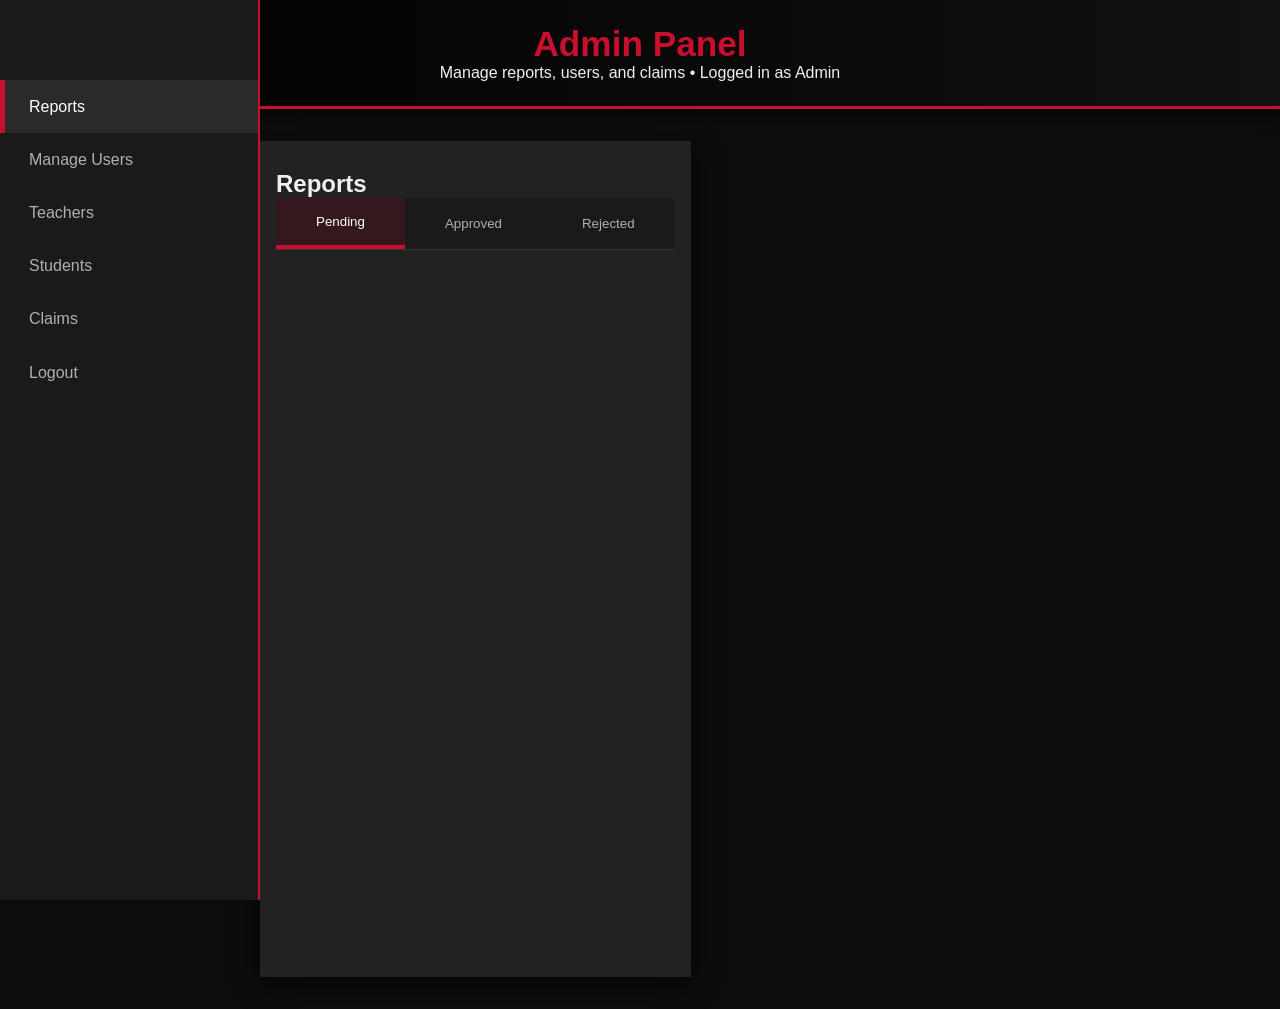
==== admin.html @ a72a508b "Got rid of that mistake from last time, I forgot I could just set the value to nonfalsy." ====
<!DOCTYPE html>
<html lang="en">

<head>
    <meta charset="UTF-8" />
    <meta name="viewport" content="width=device-width, initial-scale=1.0" />
    <title>Admin Panel | Kingman HS Lost & Found</title>

    <link rel="stylesheet" href="css/nav.css" />
    <link rel="stylesheet" href="css/admin.css" />

    <link rel="icon" type="image/png" sizes="32x32" href="images/logo.png">
</head>

<body>

    <button class="menu-toggle" aria-label="Toggle menu">☰</button>

    <header>
        <h1>Admin Panel</h1>
        <p>Manage reports, users, and claims • Logged in as Admin</p>
    </header>

    <nav class="sidebar">
        <ul>
            <li><a href="#" class="active" data-section="reports">Reports</a></li>
            <li><a href="#" data-section="users">Manage Users</a></li>
            <li><a href="#" data-section="teachers">Teachers</a></li>
            <li><a href="#" data-section="students">Students</a></li>
            <li><a href="#" data-section="claims">Claims</a></li>
            <li><a href="#" onclick="logout()">Logout</a></li>
        </ul>
    </nav>

    <main class="content-area">
        <!-- Reports -->
        <section id="reports" class="section active">
            <h2>Reports</h2>

            <div class="sub-tabs-container">
                <div class="sub-tabs-slider">
                    <button class="sub-tab active" data-sub="pending">Pending</button>
                    <button class="sub-tab" data-sub="approved">Approved</button>
                    <button class="sub-tab" data-sub="rejected">Rejected</button>
                </div>
            </div>

            <div id="reportsGrid" class="grid-container"></div>
        </section>

        <!-- Manage Users -->
        <section id="users" class="section">
            <h2>Create New User</h2>

            <form id="createUserForm">
                <input type="email" id="newEmail" placeholder="Email" required autocomplete="off">
                <input type="password" id="newPassword" placeholder="Password" required autocomplete="new-password">
                <input type="text" id="newName" placeholder="Full Name">
                <select id="newRole" required>
                    <option value="">Select Role</option>
                    <option value="student">Student</option>
                    <option value="teacher">Teacher</option>
                    <option value="admin">Admin</option>
                </select>
                <button type="submit">Create User</button>
            </form>

            <h3>All Users</h3>
            <div id="usersGrid" class="grid-container"></div>
        </section>

        <!-- Teachers -->
        <section id="teachers" class="section">
            <h2>Teachers</h2>
            <div id="teachersGrid" class="grid-container"></div>
        </section>

        <!-- Students -->
        <section id="students" class="section">
            <h2>Students</h2>
            <div id="studentsGrid" class="grid-container"></div>
        </section>

        <!-- Claims -->
        <section id="claims" class="section">
            <h2>Claims</h2>

            <div class="sub-tabs-container">
                <div class="sub-tabs-slider">
                    <button class="sub-tab active" data-sub="pending">Pending</button>
                    <button class="sub-tab" data-sub="approved">Approved</button>
                    <button class="sub-tab" data-sub="rejected">Rejected</button>
                </div>
            </div>

            <div id="claimsGrid" class="grid-container"></div>
        </section>
    </main>

    <script src="pb_public/pocketbase.umd.js" defer></script>
    <script src="js/pb-config.js" defer></script>
    <script src="js/nav.js" defer></script>

    <script>
        if (!pb.authStore.isValid) {
            location.href = 'login.html';
        } else {
            pb.collection('users').getOne(pb.authStore.model.id).then(u => {
                if (u.roles !== 'admin') {
                    alert('Admin access only.');
                    location.href = 'profile.html';
                }
            }).catch(() => location.href = 'login.html');
        }

        document.querySelector('.menu-toggle').addEventListener('click', () => {
            document.querySelector('.sidebar').classList.toggle('visible');
        });

        document.addEventListener('click', e => {
            if (window.innerWidth <= 992) {
                const sidebar = document.querySelector('.sidebar');
                if (!sidebar.contains(e.target) && !e.target.classList.contains('menu-toggle')) {
                    sidebar.classList.remove('visible');
                }
            }
        });

        document.querySelectorAll('.sidebar a[data-section]').forEach(link => {
            link.addEventListener('click', e => {
                e.preventDefault();
                document.querySelectorAll('.sidebar a').forEach(a => a.classList.remove('active'));
                link.classList.add('active');

                document.querySelectorAll('.section').forEach(s => s.classList.remove('active'));
                document.getElementById(link.dataset.section).classList.add('active');

                const section = link.dataset.section;
                if (section === 'reports') loadReports('pending');
                if (section === 'users') loadUsers();
                if (section === 'teachers') loadTeachers();
                if (section === 'students') loadStudents();
                if (section === 'claims') loadClaims('pending');
            });
        });

        document.querySelectorAll('.sub-tab').forEach(btn => {
            btn.addEventListener('click', () => {
                const parentSection = btn.closest('.section').id;
                const slider = btn.closest('.sub-tabs-slider');

                slider.style.transition = 'transform 0.4s ease';
                slider.style.transform = 'translateX(-10px)';
                setTimeout(() => slider.style.transform = 'translateX(0)', 10);

                document.querySelectorAll(`#${parentSection} .sub-tab`).forEach(b => b.classList.remove('active'));
                btn.classList.add('active');

                const status = btn.dataset.sub;
                if (parentSection === 'reports') loadReports(status);
                if (parentSection === 'claims') loadClaims(status);
            });
        });

        async function loadReports(status = 'pending') {
            const container = document.getElementById('reportsGrid');
            container.innerHTML = '<p>Loading...</p>';

            try {
                const filter = status === 'all' ? '' : `status = '${status}'`;
                const res = await pb.collection('lost_items').getList(1, 200, {
                    filter,
                    sort: '-created'
                });

                container.innerHTML = res.items.length === 0
                    ? `<p>No ${status} reports.</p>`
                    : res.items.map(item => `
                    <div class="item-card">
                        <h4>${item.title || 'No Title'}</h4>
                        <p class="short-desc">${item.description?.substring(0, 120) || 'No description'}...</p>
                        <p><strong>Category:</strong> ${item.category || '—'}</p>
                        <p><strong>Location:</strong> ${item.location || '—'}</p>
                        <p><strong>Date Lost:</strong> ${item.dateLost || '—'}</p>
                        ${item.image ? `
                                <p><strong>Image:</strong> <a href="${pb.files.getURL(item, item.image)}" target="_blank" class="image-link">View</a></p>
                            ` : ''}
                        <p><strong>Reported by:</strong> ${item.studentName || item.email || 'Anonymous'}</p>
                        <div class="actions">
                            ${status === 'pending' ? `
                                <button class="accept-btn" onclick="updateReport('${item.id}', 'approved')">Approve</button>
                                <button class="reject-btn" onclick="updateReport('${item.id}', 'rejected')">Reject</button>
                            ` : ''}
                            <button class="delete-btn" onclick="deleteReport('${item.id}')">Delete</button>
                        </div>
                    </div>
                `).join('');
            } catch (err) {
                container.innerHTML = '<p style="color:#ff4d4d;">Error loading reports.</p>';
                console.error(err);
            }
        }

        async function updateReport(id, status) {
            if (!confirm(`Set report to ${status}?`)) return;
            await pb.collection('lost_items').update(id, { status });
            loadReports(document.querySelector('#reports .sub-tab.active').dataset.sub);
        }

        async function deleteReport(id) {
            if (!confirm('Delete permanently?')) return;
            await pb.collection('lost_items').delete(id);
            loadReports(document.querySelector('#reports .sub-tab.active').dataset.sub);
        }

        document.getElementById('createUserForm')?.addEventListener('submit', async (e) => {
            e.preventDefault();

            const email = document.getElementById('newEmail').value.trim();
            const password = document.getElementById('newPassword').value;
            const name = document.getElementById('newName').value.trim();
            const roles = document.getElementById('newRole').value;

            if (!email || !password || !roles) {
                alert('Please fill all required fields.');
                return;
            }

            if (password.length < 8) {
                alert('Password must be at least 8 characters.');
                return;
            }
            if (!/[A-Z]/.test(password) || !/[a-z]/.test(password) || !/[0-9]/.test(password)) {
                alert('Password must contain uppercase, lowercase, and a number.');
                return;
            }

            try {
                const data = {
                    email,
                    password,
                    passwordConfirm: password,
                    name,
                    roles
                };

                console.log('Creating user with:', data);

                const created = await pb.collection('users').create(data);
                alert('User created! ID: ' + created.id);
                loadUsers();
                e.target.reset();
            } catch (err) {
                console.error('Create error:', err);
                let msg = 'Failed to create user.';

                if (err.status === 400) {
                    if (err.data?.data?.email) msg += ' ' + err.data.data.email.message;
                    if (err.data?.data?.password) msg += ' ' + err.data.data.password.message;
                    if (err.data?.data?.roles) msg += ' Role not allowed (must be student/teacher/admin).';
                } else if (err.status === 403) {
                    msg += ' Permission denied – check API Create rule on users collection.';
                }

                alert(msg + '\nCheck console for details.');
            }
        });

        async function loadUsers() {
            const container = document.getElementById('usersGrid');
            container.innerHTML = '<p>Loading users...</p>';

            try {
                const res = await pb.collection('users').getList(1, 100, { sort: '-created' });
                container.innerHTML = res.items.map(u => `
                <div class="item-card">
                    <p><strong>${u.name || u.email}</strong> (${u.roles || 'No role'})</p>
                    <p>${u.email}</p>
                    <button class="delete-btn" onclick="deleteUser('${u.id}')">Delete User</button>
                </div>
            `).join('') || '<p>No users found.</p>';
            } catch (err) {
                container.innerHTML = '<p style="color:#ff4d4d;">Error loading users: ' + err.message + '</p>';
            }
        }

        async function deleteUser(id) {
            if (!confirm('Delete user?')) return;
            try {
                await pb.collection('users').delete(id);
                alert('User deleted');
                loadUsers();
            } catch (err) {
                alert('Delete failed: ' + (err.data?.message || err.message));
            }
        }

        async function loadTeachers() {
            const container = document.getElementById('teachersGrid');
            container.innerHTML = '<p>Loading...</p>';

            try {
                const res = await pb.collection('users').getList(1, 50, {
                    filter: `roles = 'teacher'`
                });
                container.innerHTML = res.items.map(u => `
                <div class="item-card">
                    ${u.name || u.email} • ${u.email}
                </div>
            `).join('') || '<p>No teachers found.</p>';
            } catch (err) {
                container.innerHTML = '<p style="color:#ff4d4d;">Error loading teachers.</p>';
            }
        }

        async function loadStudents() {
            const container = document.getElementById('studentsGrid');
            container.innerHTML = '<p>Loading...</p>';

            try {
                const res = await pb.collection('users').getList(1, 200, {
                    filter: `roles = 'student'`
                });
                container.innerHTML = res.items.map(u => `
                <div class="item-card">
                    ${u.name || u.email} • ${u.email}
                </div>
            `).join('') || '<p>No students found.</p>';
            } catch (err) {
                container.innerHTML = '<p style="color:#ff4d4d;">Error loading students.</p>';
            }
        }

        async function loadClaims(status = 'pending') {
            const container = document.getElementById('claimsGrid');
            container.innerHTML = '<p>Loading...</p>';

            try {
                const filter = status === 'all' ? '' : `status = '${status}'`;
                const res = await pb.collection('claims').getList(1, 100, {
                    filter,
                    expand: 'item,claimant',
                    sort: '-created'
                });

                container.innerHTML = res.items.length === 0
                    ? `<p>No ${status} claims.</p>`
                    : res.items.map(claim => `
                    <div class="item-card">
                        <h4>Claim for: ${claim.expand?.item?.title || 'Unknown'}</h4>
                        <p><strong>Claimant:</strong> ${claim.expand?.claimant?.name || claim.expand?.claimant?.email || 'Unknown'}</p>
                        <p><strong>Proof:</strong> ${claim.proof || 'None'}</p>
                        <p><strong>Phone:</strong> ${claim.contactPhone || '—'}</p>
                        <p><strong>Submitted:</strong> ${new Date(claim.created).toLocaleString()}</p>
                        <div class="actions">
                            ${status === 'pending' ? `
                                <button class="accept-btn" onclick="updateClaim('${claim.id}', 'approved')">Approve</button>
                                <button class="reject-btn" onclick="updateClaim('${claim.id}', 'rejected')">Reject</button>
                            ` : ''}
                            <button class="delete-btn" onclick="deleteClaim('${claim.id}')">Delete</button>
                        </div>
                    </div>
                `).join('');
            } catch (err) {
                container.innerHTML = '<p style="color:#ff4d4d;">Error loading claims.</p>';
                console.error(err);
            }
        }

        async function updateClaim(id, status) {
            if (!confirm(`Set claim to ${status}?`)) return;
            await pb.collection('claims').update(id, { status });
            loadClaims(document.querySelector('#claims .sub-tab.active')?.dataset.sub || 'pending');
        }

        async function deleteClaim(id) {
            if (!confirm('Delete permanently?')) return;
            await pb.collection('claims').delete(id);
            loadClaims(document.querySelector('#claims .sub-tab.active')?.dataset.sub || 'pending');
        }

        function logout() {
            pb.authStore.clear();
            location.href = 'index.html';
        }

        // Initial load
        loadReports('pending');
    </script>
</body>

</html>
---- css/nav.css ----
* {
    margin: 0;
    padding: 0;
    box-sizing: border-box;
}

.navbar,
.navbar a,
.navbar button,
.logo {
    line-height: 1;
    text-decoration: none;
}

.navbar {
    display: flex;
    justify-content: space-between;
    align-items: center;
    height: 5.2rem;
    padding: 0 5%;
    background-color: rgba(39, 5, 5, 0.849);
    color: #e2e8f0;
    position: sticky;
    top: 0;
    z-index: 1000;
    font-family: helvetica, arial;
    font-smooth: always;
    backdrop-filter: blur(10px);
    -webkit-backdrop-filter: blur(10px);
    box-shadow: 0 4px 14px rgba(0, 0, 0, 0.18);
}

.logo {
    font-size: 1.8rem;
    font-weight: 800;
    color: #ffffff;
    text-decoration: none;
    letter-spacing: -0.5px;
}

.nav-links {
    display: flex;
    gap: 2.6rem;
    list-style: none;
}

.nav-links a {
    position: relative;
    font-size: 1rem;
    color: #e2e8f0;
    text-decoration: none;
    font-weight: 500;
    transition: color 0.22s ease;
}

.nav-links a::after {
    content: "";
    position: absolute;
    width: 0;
    height: 2px;
    bottom: 0;
    left: 50%;
    background: #68120f;
    transition: width 0.3s ease-out;
    transform: translateX(-50%);
}

.nav-links a:hover::after,
.nav-links a.active::after {
    width: 70%;
}

.nav-links a:hover,
.nav-links a.active {
    color: #dd2f28;
}

.menu-toggle {
    display: none;
    font-size: 2.2rem;
    background: none;
    border: none;
    color: #e2e8f0;
    cursor: pointer;
    padding: 0.6rem;
}

@media (max-width: 768px) {
    .menu-toggle {
        display: block;
    }

    .nav-links.active {
        transform: translateY(0);
        opacity: 1;
        visibility: visible;
        pointer-events: all;
    }

    .nav-links {
        position: absolute;
        top: 100%;
        left: 0;
        right: 0;
        flex-direction: column;
        background: rgba(15, 23, 42, 0.98);
        padding: 2rem 5% 2.5rem;
        gap: 0.8rem;
        transform: translateY(-20px);
        opacity: 0;
        visibility: hidden;
        pointer-events: none;
        transition: all 0.45s cubic-bezier(0.16, 1, 0.3, 1);
        -webkit-backdrop-filter: blur(10px);
        backdrop-filter: blur(10px);
    }

    .nav-links a {
        display: block;
        padding: 1.15rem 1.4rem;
        font-size: 1.15rem;
        border-radius: 8px;
        transition: all 0.35s ease-out;
    }

    .nav-links a:hover,
    .nav-links a.active {
        background: rgba(255, 6, 6, 0.18);
        color: #68120f;
        transform: 8px;
    }

    .nav-links a::after {
        display: none;
    }
}

.navbar {
    background: #111;
    padding: 1rem 2rem;
    display: flex;
    justify-content: space-between;
    align-items: center;
    position: relative;
    border-bottom: 3px solid #dd2f28;
}

.logo {
    color: #dd2f28;
    font-size: 1.8rem;
    font-weight: bold;
    text-decoration: none;
}

.nav-links {
    display: flex;
    list-style: none;
    gap: 2rem;
    margin: 0;
}

.nav-links li a {
    color: white;
    text-decoration: none;
    font-size: 1.1rem;
    transition: color 0.3s;
}

.nav-links li a:hover {
    color: #dd2f28;
}

.menu-toggle {
    display: none;
    background: none;
    border: none;
    color: white;
    font-size: 2rem;
    cursor: pointer;
}

@media (max-width: 768px) {
    .menu-toggle {
        display: block;
    }

    .nav-links {
        display: none;
        flex-direction: column;
        position: absolute;
        top: 100%;
        left: 0;
        width: 100%;
        background: #111;
        padding: 1rem 0;
        gap: 1.5rem;
        text-align: center;
    }

    .nav-links.active {
        display: flex;
    }

    .nav-links li a {
        font-size: 1.3rem;
        padding: 0.8rem;
        display: block;
    }
}
---- css/admin.css ----
:root {
    --bg-primary: #0d0d0d;
    --bg-secondary: #1a1a1a;
    --bg-card: #222;
    --text-primary: #f0f0f0;
    --text-secondary: #b0b0b0;
    --kingman-red: #c8102e;
    --kingman-black: #000000;
    --kingman-white: #ffffff;
    --accent: var(--kingman-red);
    --accent-hover: #e63946;
    --danger: #ff4d4d;
    --success: #00cc66;
    --border: #333;
    --shadow: 0 6px 25px rgba(0,0,0,0.7);
}

* {
    margin: 0;
    padding: 0;
    box-sizing: border-box;
}

body {
    font-family: 'Segoe UI', Tahoma, Geneva, Verdana, sans-serif;
    background: var(--bg-primary);
    color: var(--text-primary);
    min-height: 100vh;
    display: flex;
    flex-direction: column;
}

header {
    background: linear-gradient(to right, var(--kingman-black), #111);
    padding: 1.5rem;
    text-align: center;
    box-shadow: 0 4px 15px rgba(0,0,0,0.8);
    border-bottom: 3px solid var(--kingman-red);
}

header h1 {
    color: var(--kingman-red);
    font-size: 2.2rem;
}

main {
    flex: 1;
    display: flex;
}

.menu-toggle {
    display: none;
    position: fixed;
    top: 1rem;
    left: 1rem;
    z-index: 200;
    background: var(--kingman-red);
    color: white;
    border: none;
    border-radius: 6px;
    padding: 0.8rem 1.2rem;
    font-size: 1.6rem;
    cursor: pointer;
    box-shadow: 0 2px 10px rgba(200, 16, 46, 0.4);
}

.sidebar {
    width: 260px;
    background: var(--bg-secondary);
    border-right: 2px solid var(--kingman-red);
    padding: 5rem 0 2rem 0;
    overflow-y: auto;
    transition: transform 0.3s ease;
    position: fixed;
    height: 100%;
    z-index: 100;
}

.sidebar ul {
    list-style: none;
}

.sidebar a {
    display: block;
    padding: 1.1rem 1.5rem;
    color: var(--text-secondary);
    text-decoration: none;
    font-weight: 500;
    transition: all 0.2s;
    border-left: 5px solid transparent;
}

.sidebar a:hover,
.sidebar a.active {
    background: #2a2a2a;
    color: var(--kingman-white);
    border-left-color: var(--kingman-red);
}

.content-area {
    margin-left: 260px;
    padding: 2rem 0;
    width: 100%;
    min-height: 100vh;
}

.section {
    display: none;
    background: var(--bg-card);
    box-shadow: var(--shadow);
    margin: 0;
    border-radius: 0;
    padding: 1.8rem 1rem;
    border: none;
}

.section.active {
    display: block;
}

/* Sub-tabs */
.sub-tabs-container {
    overflow: hidden;
    margin: 0 0 1.5rem 0;
    background: var(--bg-secondary);
    border-bottom: 1px solid var(--border);
}

.sub-tabs-slider {
    display: flex;
    transition: transform 0.4s cubic-bezier(0.4, 0, 0.2, 1);
    width: max-content;
}

.sub-tab {
    padding: 1rem 2.5rem;
    background: transparent;
    border: none;
    color: var(--text-secondary);
    font-weight: 500;
    cursor: pointer;
    transition: color 0.3s;
    white-space: nowrap;
}

.sub-tab.active {
    color: white;
    background: rgba(200, 16, 46, 0.15);
    border-bottom: 4px solid var(--kingman-red);
}

.sub-tab:hover {
    color: var(--kingman-white);
}

/* Adaptive grids - full edge-to-edge */
.grid-container {
    display: grid;
    grid-template-columns: repeat(3, 1fr);
    gap: 1.5rem;
    padding: 0 1rem;
    width: 100%;
}

@media (max-width: 1200px) {
    .grid-container {
        grid-template-columns: repeat(2, 1fr);
    }
}

@media (max-width: 992px) {
    .menu-toggle { display: block; }
    .sidebar { transform: translateX(-100%); width: 80%; max-width: 300px; }
    .sidebar.visible { transform: translateX(0); }
    .content-area { margin-left: 0; padding: 1.2rem 0.8rem; }
    .grid-container { grid-template-columns: repeat(2, 1fr); }
}

@media (max-width: 768px) {
    .grid-container { grid-template-columns: 1fr; padding: 0 0.8rem; }
}

.item-card {
    background: #282828;
    border: 1px solid #444;
    border-radius: 10px;
    padding: 1.4rem;
    margin: 0;
    box-shadow: var(--shadow);
}

.actions {
    display: flex;
    gap: 0.8rem;
    flex-wrap: wrap;
    margin-top: 1rem;
}

form {
    display: flex;
    flex-direction: column;
    gap: 1.2rem;
    max-width: 600px;
}

input, select, button[type="submit"] {
    padding: 1rem;
    border: 1px solid #444;
    border-radius: 6px;
    background: #333;
    color: var(--text-primary);
}

button[type="submit"] {
    background: var(--kingman-red);
    color: white;
    border: none;
}
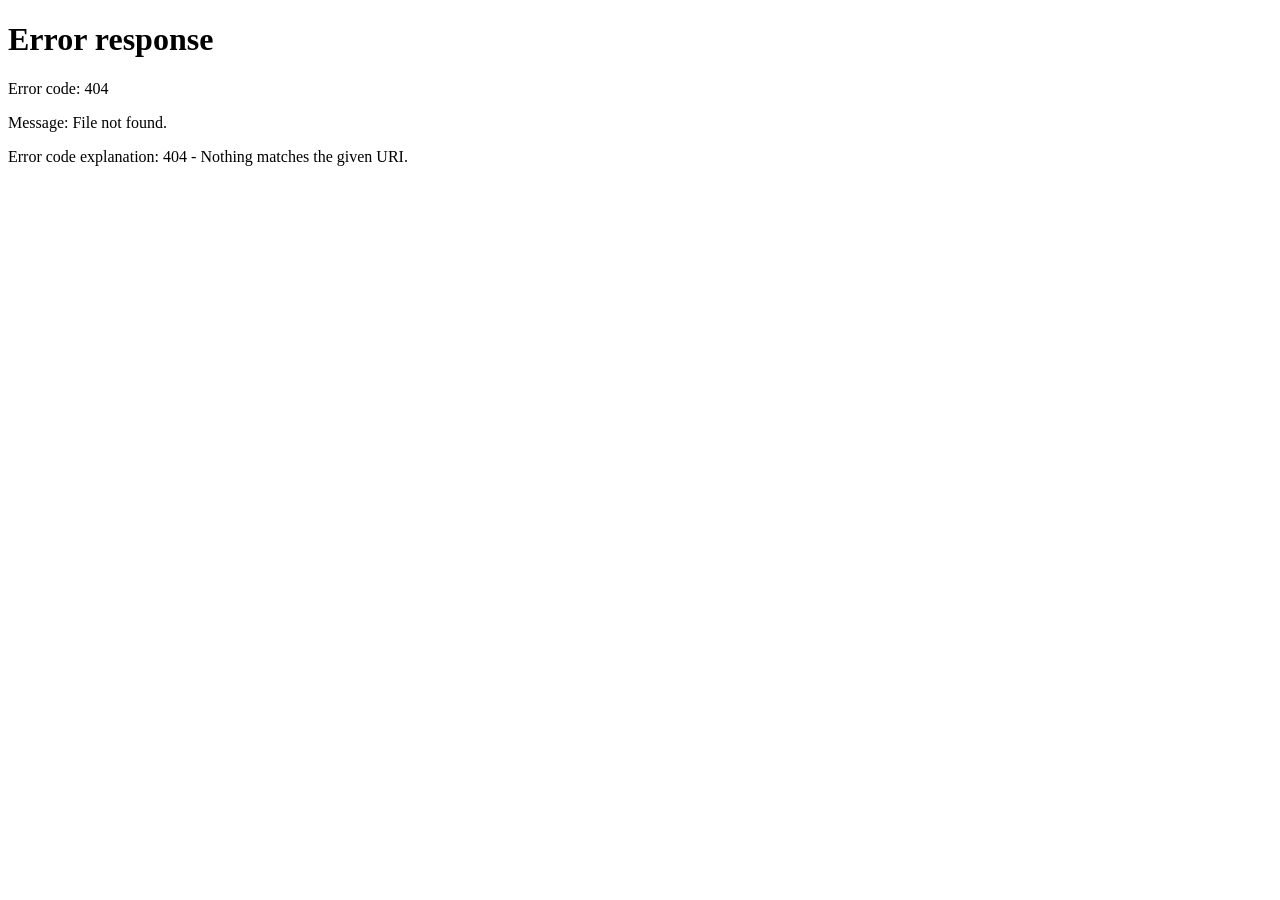
==== commit 61ee2a11: "It is 2am right now and that took me 3 hours to figure out but I got it done, and please just let me" ====
--- a/admin.html
+++ b/admin.html
@@ -10,6 +10,9 @@
     <link rel="stylesheet" href="css/admin.css" />
 
     <link rel="icon" type="image/png" sizes="32x32" href="images/logo.png">
+
+    <script src="pb_public/pocketbase.umd.js"></script>
+    <script src="js/pb-config.js"></script>
 </head>
 
 <body>
@@ -97,8 +100,7 @@
         </section>
     </main>
 
-    <script src="pb_public/pocketbase.umd.js" defer></script>
-    <script src="js/pb-config.js" defer></script>
+
     <script src="js/nav.js" defer></script>
 
     <script>
@@ -238,6 +240,7 @@
             try {
                 const data = {
                     email,
+                    emailVisibility: true,
                     password,
                     passwordConfirm: password,
                     name,
